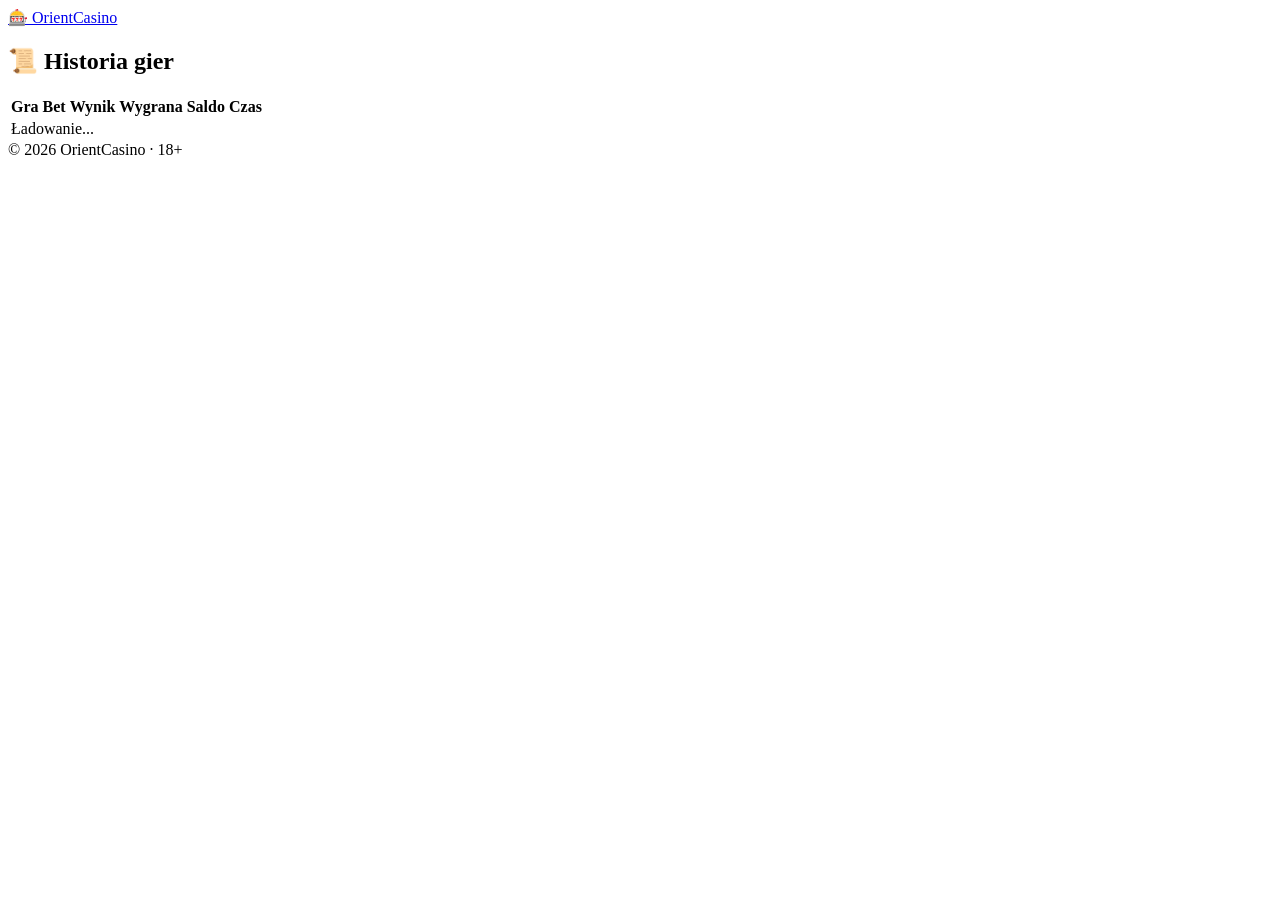
==== frontend/history.html @ a0d02fed "History and small changes" ====
<!DOCTYPE html>
<html lang="pl">
<head>
  <meta charset="UTF-8">
  <title>Historia - Orient Casino</title>
  <meta name="viewport" content="width=device-width, initial-scale=1.0">
  <link rel="stylesheet" href="/static/css/style.css">
  <link rel="icon" href="/static/assets/favicon_main_page.png">
</head>
<body>

<header class="topbar">
  <a href="index.html" class="logo">🎰 OrientCasino</a>
</header>

<section class="history-container">
  <h1>📜 Historia gier</h1>

  <div class="history-wrapper">
    <table class="history-table">
      <thead>
        <tr>
          <th>Gra</th>
          <th>Bet</th>
          <th>Wynik</th>
          <th>Wygrana</th>
          <th>Saldo</th>
          <th>Czas</th>
        </tr>
      </thead>
      <tbody id="historyBody">
        <tr>
          <td colspan="6">Ładowanie...</td>
        </tr>
      </tbody>
    </table>
  </div>
</section>

<footer>
  © 2026 OrientCasino · 18+
</footer>

<script src="/static/js/history.js"></script>

</body>
</html>
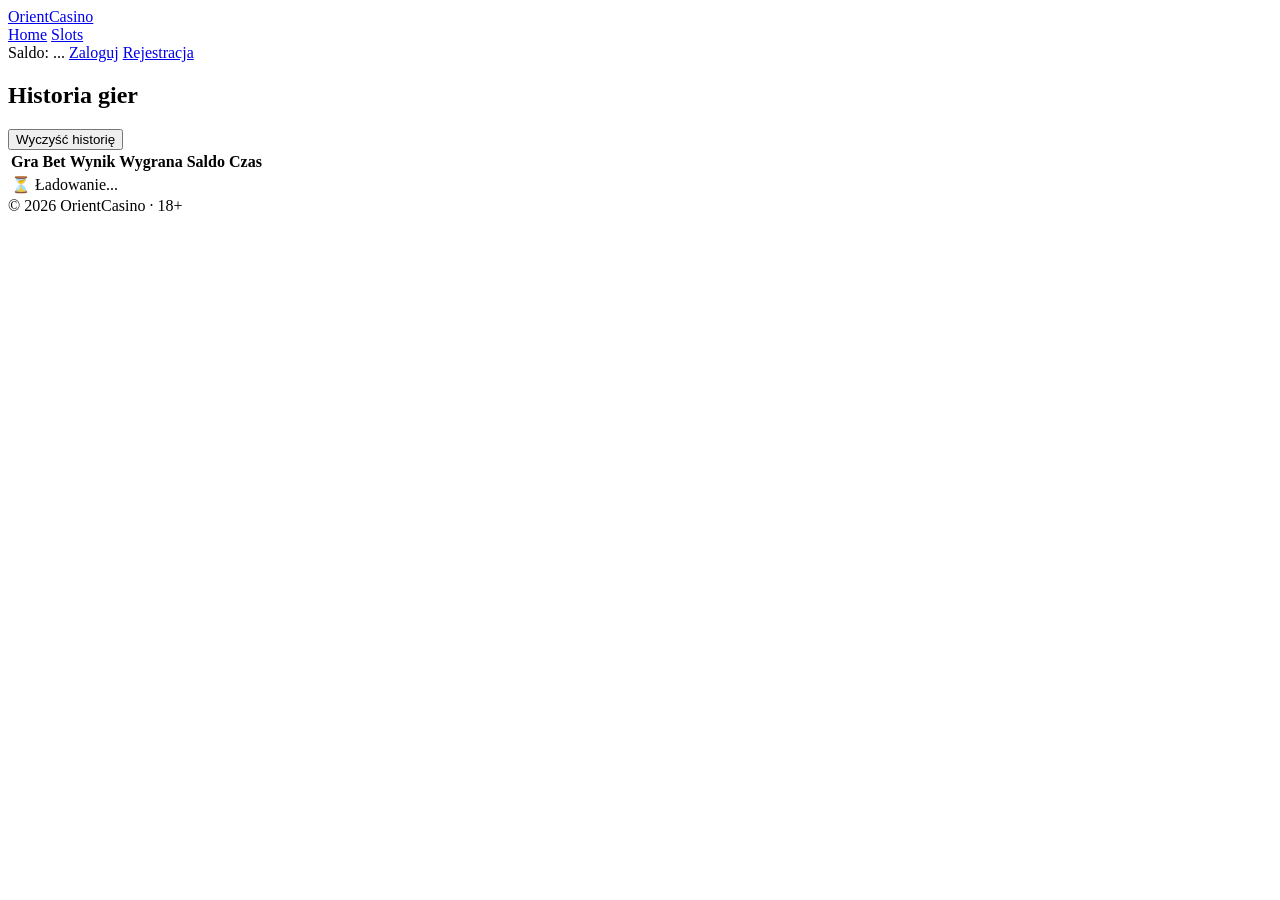
==== commit 82b9f857: "Small changes" ====
--- a/frontend/history.html
+++ b/frontend/history.html
@@ -4,17 +4,35 @@
   <meta charset="UTF-8">
   <title>Historia - Orient Casino</title>
   <meta name="viewport" content="width=device-width, initial-scale=1.0">
+
   <link rel="stylesheet" href="/static/css/style.css">
   <link rel="icon" href="/static/assets/favicon_main_page.png">
 </head>
 <body>
 
 <header class="topbar">
-  <a href="index.html" class="logo">🎰 OrientCasino</a>
+  <a href="index.html" class="logo">OrientCasino</a>
+
+  <nav>
+    <a href="index.html">Home</a>
+    <a href="#" class="go-slots">Slots</a>
+  </nav>
+
+  <div class="auth" id="authBox">
+    <span id="balanceDisplay">Saldo: ...</span>
+    <a class="btn ghost login-link" href="login.html">Zaloguj</a>
+    <a class="btn primary login-link" href="login.html?mode=register">Rejestracja</a>
+  </div>
 </header>
 
 <section class="history-container">
-  <h1>📜 Historia gier</h1>
+  <div class="history-header">
+    <h1>Historia gier</h1>
+
+    <button id="clearHistoryBtn" class="btn ghost">
+      Wyczyść historię
+    </button>
+  </div>
 
   <div class="history-wrapper">
     <table class="history-table">
@@ -28,9 +46,10 @@
           <th>Czas</th>
         </tr>
       </thead>
+
       <tbody id="historyBody">
         <tr>
-          <td colspan="6">Ładowanie...</td>
+          <td colspan="6" class="history-empty">⏳ Ładowanie...</td>
         </tr>
       </tbody>
     </table>
@@ -41,6 +60,7 @@
   © 2026 OrientCasino · 18+
 </footer>
 
+<script src="/static/js/main.js"></script>
 <script src="/static/js/history.js"></script>
 
 </body>
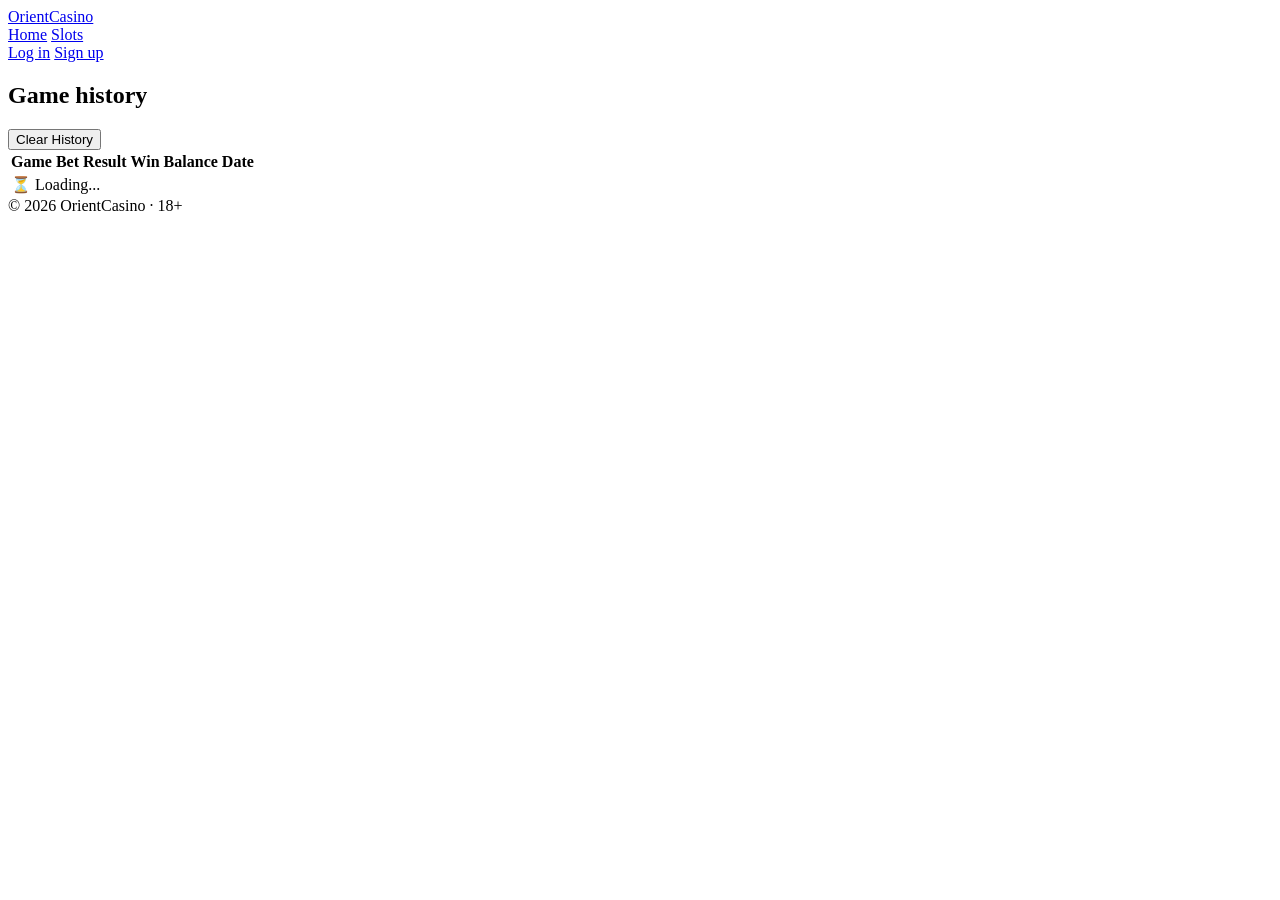
==== commit d1883371: "Small changes" ====
--- a/frontend/history.html
+++ b/frontend/history.html
@@ -2,7 +2,7 @@
 <html lang="pl">
 <head>
   <meta charset="UTF-8">
-  <title>Historia - Orient Casino</title>
+  <title>History - Orient Casino</title>
   <meta name="viewport" content="width=device-width, initial-scale=1.0">
 
   <link rel="stylesheet" href="/static/css/style.css">
@@ -19,18 +19,17 @@
   </nav>
 
   <div class="auth" id="authBox">
-    <span id="balanceDisplay">Saldo: ...</span>
-    <a class="btn ghost login-link" href="login.html">Zaloguj</a>
-    <a class="btn primary login-link" href="login.html?mode=register">Rejestracja</a>
+    <a class="btn ghost login-link" href="login.html">Log in</a>
+    <a class="btn primary login-link" href="login.html?mode=register">Sign up</a>
   </div>
 </header>
 
 <section class="history-container">
   <div class="history-header">
-    <h1>Historia gier</h1>
+    <h1>Game history</h1>
 
     <button id="clearHistoryBtn" class="btn ghost">
-      Wyczyść historię
+      Clear History
     </button>
   </div>
 
@@ -38,18 +37,18 @@
     <table class="history-table">
       <thead>
         <tr>
-          <th>Gra</th>
+          <th>Game</th>
           <th>Bet</th>
-          <th>Wynik</th>
-          <th>Wygrana</th>
-          <th>Saldo</th>
-          <th>Czas</th>
+          <th>Result</th>
+          <th>Win</th>
+          <th>Balance</th>
+          <th>Date</th>
         </tr>
       </thead>
 
       <tbody id="historyBody">
         <tr>
-          <td colspan="6" class="history-empty">⏳ Ładowanie...</td>
+          <td colspan="6" class="history-empty">⏳ Loading...</td>
         </tr>
       </tbody>
     </table>
